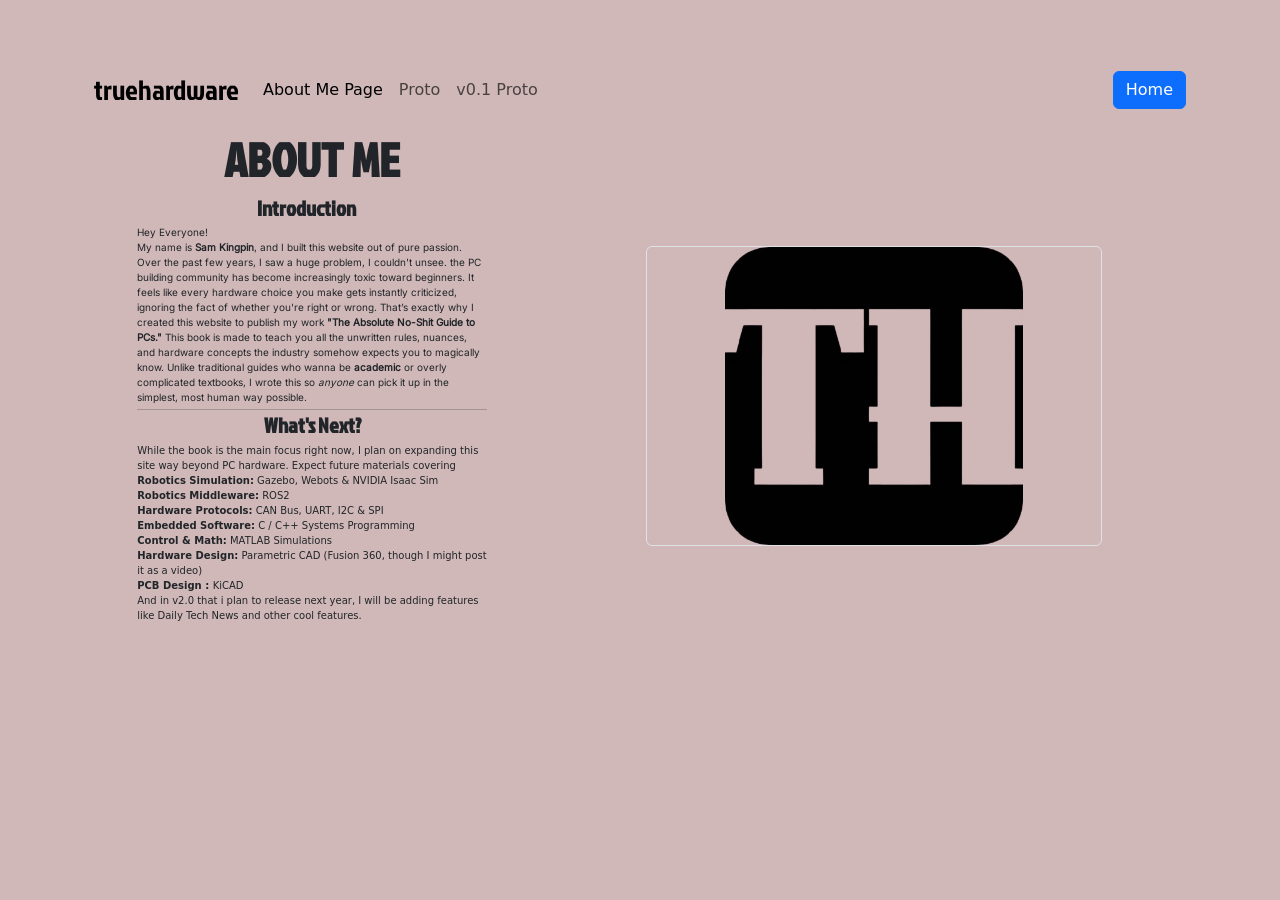
==== about-me.html @ 02f3b5b5 "fixed mobile button issue and url issues" ====
<!DOCTYPE html>
<html data-bs-theme="light" lang="en">

<head>
    <meta charset="utf-8">
    <meta name="viewport" content="width=device-width, initial-scale=1.0, shrink-to-fit=no">
    <title>truehardware_v0</title>
    <link rel="stylesheet" href="assets/bootstrap/css/bootstrap.min.css">
    <link rel="stylesheet" href="assets/css/Inter.css">
    <link rel="stylesheet" href="assets/css/Jockey%20One.css">
    <link rel="stylesheet" href="assets/css/bss-overrides.css">
    <link rel="stylesheet" href="assets/css/Navbar-Centered-Brand-icons.css">
</head>

<body>
    <div class="container py-4 py-xl-5">
        <nav class="navbar navbar-expand-md bg-body py-3" style="margin-top: 0;margin-right: 0px;margin-bottom: 18px;">
            <div class="container"><a class="navbar-brand d-flex align-items-center" href="#"><span style="font-size: 28px;font-family: 'Jockey One', sans-serif;">truehardware</span></a><button class="navbar-toggler" data-bs-toggle="collapse" data-bs-target="#navcol-1"><span class="visually-hidden">Toggle navigation</span><span class="navbar-toggler-icon"></span></button>
                <div class="collapse navbar-collapse" id="navcol-1">
                    <ul class="navbar-nav me-auto">
                        <li class="nav-item"><a class="nav-link active" href="#">About Me Page</a></li>
                        <li class="nav-item"><a class="nav-link" href="#">Proto</a></li>
                        <li class="nav-item"><a class="nav-link" href="#">v0.1 Proto</a></li>
                    </ul><a class="btn btn-primary" role="button" href="index.html">Home</a>
                </div>
            </div>
        </nav>
        <div class="row gx-2 gy-2 gy-md-0 text-center">
            <div class="col col-sm-auto col-md-6 col-lg text-center text-md-start d-flex d-sm-flex d-md-flex justify-content-center align-items-center justify-content-md-start align-items-md-center justify-content-xl-center">
                <div style="max-width: 350px;height: 476.6px;">
                    <h2 class="text-uppercase fw-bold" style="font-family: 'Jockey One', sans-serif;margin-top: -19px;margin-right: 0px;font-size: 47.4px;text-align: center;width: auto;padding-right: 0px;">about me</h2>
                    <h1 style="margin-top: 0px;padding: 0px;text-align: center;width: 338.3px;font-size: 21.4px;font-weight: bold;font-family: 'Jockey One', sans-serif;margin-bottom: 404px;">Introduction</h1>
                    <p style="margin-right: 0px;margin-top: -401px;margin-bottom: 0px;height: 188px;font-family: Inter, sans-serif;text-align: left;font-size: 10px;">Hey Everyone!&nbsp; <br>My name is <strong>Sam Kingpin</strong>, and I built this website out of pure passion. Over the past few years, I saw a huge problem, I couldn't unsee. the PC building community has become increasingly toxic toward beginners. It feels like every hardware choice you make gets instantly criticized, ignoring the fact of whether you're right or wrong. That’s exactly why I created this website to publish my work&nbsp;<strong>"The Absolute No-Shit Guide to PCs."&nbsp;</strong>This book is made to teach you all the unwritten rules, nuances, and hardware concepts the industry somehow expects you to magically know. Unlike traditional guides who wanna be <strong>academic </strong>or overly complicated textbooks, I wrote this so <em>anyone</em> can pick it up in the simplest, most human way possible.<br><br></p>
                    <hr style="margin-bottom: 0px;margin-top: -4px;">
                    <p style="font-weight: bold;font-family: 'Jockey One', sans-serif;text-align: center;font-size: 21px;">What's Next?</p>
                    <p style="font-size: 10px;margin-top: -14px;text-align: left;">While the book is the main focus right now, I plan on expanding this site way beyond PC hardware. Expect future materials covering<br><strong>Robotics Simulation:</strong> Gazebo, Webots &amp; NVIDIA Isaac Sim<br><strong>Robotics Middleware:</strong> ROS2<br><strong>Hardware Protocols:</strong> CAN Bus, UART, I2C &amp; SPI<br><strong>Embedded Software:</strong> C / C++ Systems Programming<br><strong>Control &amp; Math:</strong> MATLAB Simulations<br><strong>Hardware Design:</strong>&nbsp;Parametric CAD (Fusion 360, though I might post it as a video)<br><strong>PCB Design : </strong>KiCAD&nbsp;<br>And in v2.0 that i plan to release next year, I will be adding features like Daily Tech News and other cool features.&nbsp;</p>
                </div>
            </div>
            <div class="col-sm-6 col-md-6 col-lg col-xl-7 offset-lg-0 text-center order-2">
                <div class="m-xl-5 p-xl-5" style="height: 309px;"><img class="img-thumbnail img-fluid object-fit-scale w-100 h-100 m-auto mx-0 my-0" src="assets/img/TL%20LOGO%20NO%20BG.png" style="min-height: 300px;padding: 0px;margin-bottom: 0px;margin-top: 0;" width="1000" height="1000"></div>
            </div>
        </div>
    </div>
    <script src="assets/bootstrap/js/bootstrap.min.js"></script>
</body>

</html>
---- assets/css/Inter.css ----
@font-face {
	font-family: 'Inter';
	src: url(../../assets/fonts/Inter-db3d92febeff5c80005550f505682530.woff2) format('woff2');
	font-weight: 400;
	font-style: normal;
	font-display: swap;
	unicode-range: U+0460-052F, U+1C80-1C8A, U+20B4, U+2DE0-2DFF, U+A640-A69F, U+FE2E-FE2F;
}

@font-face {
	font-family: 'Inter';
	src: url(../../assets/fonts/Inter-ac16bc5c3edd072e6fb0fc1260fda78b.woff2) format('woff2');
	font-weight: 400;
	font-style: normal;
	font-display: swap;
	unicode-range: U+0301, U+0400-045F, U+0490-0491, U+04B0-04B1, U+2116;
}

@font-face {
	font-family: 'Inter';
	src: url(../../assets/fonts/Inter-139d7cca4bda9667d623b46c57586e9d.woff2) format('woff2');
	font-weight: 400;
	font-style: normal;
	font-display: swap;
	unicode-range: U+1F00-1FFF;
}

@font-face {
	font-family: 'Inter';
	src: url(../../assets/fonts/Inter-e5060291f5fe69a18ff8aa1215f47c0b.woff2) format('woff2');
	font-weight: 400;
	font-style: normal;
	font-display: swap;
	unicode-range: U+0370-0377, U+037A-037F, U+0384-038A, U+038C, U+038E-03A1, U+03A3-03FF;
}

@font-face {
	font-family: 'Inter';
	src: url(../../assets/fonts/Inter-86f166d638c91b92dfe6f2f3571d1976.woff2) format('woff2');
	font-weight: 400;
	font-style: normal;
	font-display: swap;
	unicode-range: U+0102-0103, U+0110-0111, U+0128-0129, U+0168-0169, U+01A0-01A1, U+01AF-01B0, U+0300-0301, U+0303-0304, U+0308-0309, U+0323, U+0329, U+1EA0-1EF9, U+20AB;
}

@font-face {
	font-family: 'Inter';
	src: url(../../assets/fonts/Inter-e104fe991ad2155368fd4105253ebd11.woff2) format('woff2');
	font-weight: 400;
	font-style: normal;
	font-display: swap;
	unicode-range: U+0100-02BA, U+02BD-02C5, U+02C7-02CC, U+02CE-02D7, U+02DD-02FF, U+0304, U+0308, U+0329, U+1D00-1DBF, U+1E00-1E9F, U+1EF2-1EFF, U+2020, U+20A0-20AB, U+20AD-20C0, U+2113, U+2C60-2C7F, U+A720-A7FF;
}

@font-face {
	font-family: 'Inter';
	src: url(../../assets/fonts/Inter-8e73498c1228ad8ba6e5063b927b69c9.woff2) format('woff2');
	font-weight: 400;
	font-style: normal;
	font-display: swap;
	unicode-range: U+0000-00FF, U+0131, U+0152-0153, U+02BB-02BC, U+02C6, U+02DA, U+02DC, U+0304, U+0308, U+0329, U+2000-206F, U+20AC, U+2122, U+2191, U+2193, U+2212, U+2215, U+FEFF, U+FFFD;
}
---- assets/css/bss-overrides.css ----
:root, [data-bs-theme=light] {
  --bs-body-bg: #d0b8b8;
  --bs-body-bg-rgb: 208,184,184;
}
---- assets/css/Navbar-Centered-Brand-icons.css ----
.bs-icon {
  --bs-icon-size: .75rem;
  display: flex;
  flex-shrink: 0;
  justify-content: center;
  align-items: center;
  font-size: var(--bs-icon-size);
  width: calc(var(--bs-icon-size) * 2);
  height: calc(var(--bs-icon-size) * 2);
  color: var(--bs-primary);
}

.bs-icon-xs {
  --bs-icon-size: 1rem;
  width: calc(var(--bs-icon-size) * 1.5);
  height: calc(var(--bs-icon-size) * 1.5);
}

.bs-icon-sm {
  --bs-icon-size: 1rem;
}

.bs-icon-md {
  --bs-icon-size: 1.5rem;
}

.bs-icon-lg {
  --bs-icon-size: 2rem;
}

.bs-icon-xl {
  --bs-icon-size: 2.5rem;
}

.bs-icon.bs-icon-primary {
  color: var(--bs-white);
  background: var(--bs-primary);
}

.bs-icon.bs-icon-primary-light {
  color: var(--bs-primary);
  background: rgba(var(--bs-primary-rgb), .2);
}

.bs-icon.bs-icon-semi-white {
  color: var(--bs-primary);
  background: rgba(255, 255, 255, .5);
}

.bs-icon.bs-icon-rounded {
  border-radius: .5rem;
}

.bs-icon.bs-icon-circle {
  border-radius: 50%;
}
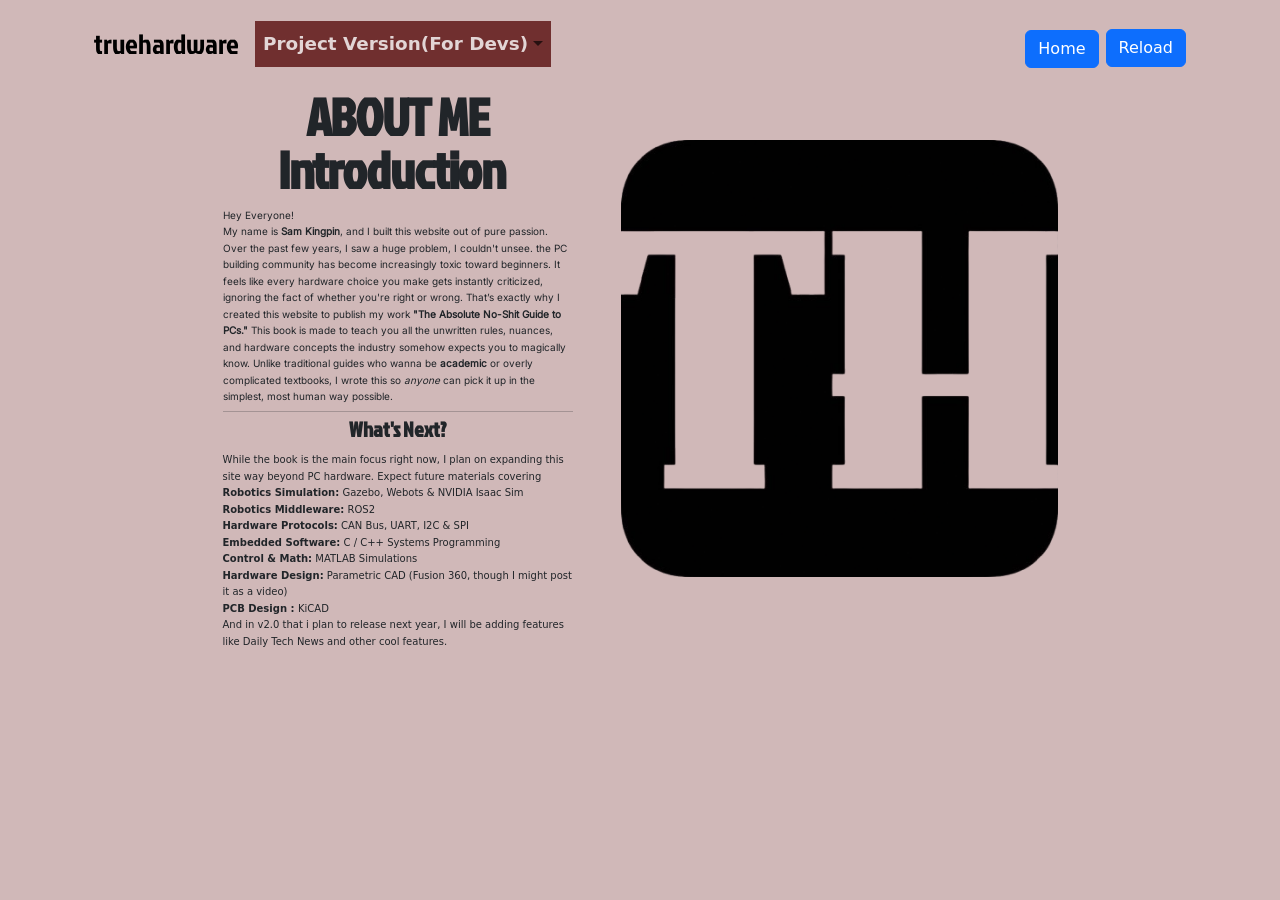
==== commit 7f6466e5: "LATERR later" ====
--- a/about-me.html
+++ b/about-me.html
@@ -4,44 +4,71 @@
 <head>
     <meta charset="utf-8">
     <meta name="viewport" content="width=device-width, initial-scale=1.0, shrink-to-fit=no">
-    <title>truehardware_v0</title>
+    <title>Free Unbiased Tech Reviews &amp; Books.</title>
+    <meta name="theme-color" content="Pink">
+    <link rel="canonical" href="https://truehardware.me/about-me.html">
+    <meta property="og:url" content="https://truehardware.me/about-me.html">
+    <meta name="twitter:description" content="No sponsorships, no fluff. truehardware provides honest, raw hardware reviews, and unbiased tech guides you can trust, all for free.">
+    <meta property="og:type" content="website">
+    <meta name="twitter:image" content="https://truehardware.me/assets/img/TH LOGO.jpg">
+    <meta name="twitter:title" content="truehardware">
+    <meta name="twitter:card" content="summary">
+    <meta name="description" content="No sponsorships, no fluff. truehardware provides honest, raw hardware reviews, and unbiased tech guides you can trust, all for free.">
+    <meta property="og:image" content="https://truehardware.me/assets/img/TL LOGO NO BG.png">
+    <link rel="icon" type="image/png" sizes="500x500" href="assets/img/TL%20LOGO%20NO%20BG.png">
+    <link rel="icon" type="image/png" sizes="500x500" href="assets/img/TL%20LOGO%20NO%20BG.png" media="(prefers-color-scheme: dark)">
+    <link rel="icon" type="image/png" sizes="500x500" href="assets/img/TL%20LOGO%20NO%20BG.png">
+    <link rel="icon" type="image/png" sizes="500x500" href="assets/img/TL%20LOGO%20NO%20BG.png" media="(prefers-color-scheme: dark)">
+    <link rel="icon" type="image/png" sizes="500x500" href="assets/img/TL%20LOGO%20NO%20BG.png">
+    <link rel="icon" type="image/png" sizes="500x500" href="assets/img/TL%20LOGO%20NO%20BG.png">
+    <link rel="icon" type="image/jpeg" sizes="800x800" href="assets/img/TH%20LOGO.jpg">
     <link rel="stylesheet" href="assets/bootstrap/css/bootstrap.min.css">
+    <link rel="manifest" href="manifest.json" crossorigin="use-credentials">
+    <link rel="stylesheet" href="assets/css/Arbutus%20Slab.css">
     <link rel="stylesheet" href="assets/css/Inter.css">
     <link rel="stylesheet" href="assets/css/Jockey%20One.css">
+    <link rel="stylesheet" href="assets/css/Titillium%20Web.css">
     <link rel="stylesheet" href="assets/css/bss-overrides.css">
+    <link rel="stylesheet" href="assets/css/Animated-Text-Background.css">
+    <link rel="stylesheet" href="assets/css/Button-Change-Text-on-Hover.css">
+    <link rel="stylesheet" href="assets/css/Button-Outlines---Pretty.css">
     <link rel="stylesheet" href="assets/css/Navbar-Centered-Brand-icons.css">
+    <link rel="stylesheet" href="assets/css/Rounded-Button.css">
+    <link rel="stylesheet" href="assets/css/styles.css">
 </head>
 
 <body>
-    <div class="container py-4 py-xl-5">
+    <div class="container">
         <nav class="navbar navbar-expand-md bg-body py-3" style="margin-top: 0;margin-right: 0px;margin-bottom: 18px;">
             <div class="container"><a class="navbar-brand d-flex align-items-center" href="#"><span style="font-size: 28px;font-family: 'Jockey One', sans-serif;">truehardware</span></a><button class="navbar-toggler" data-bs-toggle="collapse" data-bs-target="#navcol-1"><span class="visually-hidden">Toggle navigation</span><span class="navbar-toggler-icon"></span></button>
                 <div class="collapse navbar-collapse" id="navcol-1">
                     <ul class="navbar-nav me-auto">
-                        <li class="nav-item"><a class="nav-link active" href="#">About Me Page</a></li>
-                        <li class="nav-item"><a class="nav-link" href="#">Proto</a></li>
-                        <li class="nav-item"><a class="nav-link" href="#">v0.1 Proto</a></li>
-                    </ul><a class="btn btn-primary" role="button" href="index.html">Home</a>
+                        <li class="nav-item"></li>
+                        <li class="nav-item"></li>
+                        <li class="nav-item dropdown"><a class="dropdown-toggle nav-link" data-bs-toggle="dropdown" aria-expanded="false" href="#" style="background: repeating-radial-gradient(white, #702f2f 0%), var(--bs-primary);text-align: center;"><strong><span style="color: rgba(255, 255, 255, 0.8);">Project Version(For Devs)</span></strong></a>
+                            <div class="dropdown-menu" style="background: var(--bs-light);"><a class="dropdown-item" href="#">v0.2</a><a class="dropdown-item" href="#">Prototype II</a><a class="dropdown-item" href="#"><strong>Not a MVP, yet.</strong></a></div>
+                        </li>
+                    </ul><a class="btn btn-primary" role="button" href="index.html" style="margin-top: 9px;text-align: center;">Home</a><a class="btn btn-primary" role="button" style="margin-right: 0px;margin-left: 7px;margin-top: 7px;">Reload</a>
                 </div>
             </div>
         </nav>
-        <div class="row gx-2 gy-2 gy-md-0 text-center">
-            <div class="col col-sm-auto col-md-6 col-lg text-center text-md-start d-flex d-sm-flex d-md-flex justify-content-center align-items-center justify-content-md-start align-items-md-center justify-content-xl-center">
+        <div class="row gx-4 gx-lg-5 justify-content-center align-items-center align-content-center align-self-center">
+            <div class="col-12 col-md-7 col-lg-7 text-end text-sm-end text-md-end text-lg-end text-xl-end text-xxl-end position-static d-flex d-sm-flex d-md-flex justify-content-center align-items-center justify-content-md-start align-items-md-center justify-content-xl-center" style="width: auto;height: auto;">
                 <div style="max-width: 350px;height: 476.6px;">
-                    <h2 class="text-uppercase fw-bold" style="font-family: 'Jockey One', sans-serif;margin-top: -19px;margin-right: 0px;font-size: 47.4px;text-align: center;width: auto;padding-right: 0px;">about me</h2>
-                    <h1 style="margin-top: 0px;padding: 0px;text-align: center;width: 338.3px;font-size: 21.4px;font-weight: bold;font-family: 'Jockey One', sans-serif;margin-bottom: 404px;">Introduction</h1>
+                    <h2 class="display-1 text-uppercase fw-bold" id="xl-page-title" style="font-family: 'Jockey One', sans-serif;margin-top: -19px;margin-right: 0px;font-size: 47.4px;text-align: center;width: auto;padding-right: 0px;">about me</h2>
+                    <h1 id="xl-big-text" style="margin-top: -15px;padding: 0px;text-align: center;width: 338.3px;/*font-size: 21.4px;*/font-weight: bold;font-family: 'Jockey One', sans-serif;margin-bottom: 402px;padding-top: 0px;padding-bottom: 6px;">Introduction</h1>
                     <p style="margin-right: 0px;margin-top: -401px;margin-bottom: 0px;height: 188px;font-family: Inter, sans-serif;text-align: left;font-size: 10px;">Hey Everyone!&nbsp; <br>My name is <strong>Sam Kingpin</strong>, and I built this website out of pure passion. Over the past few years, I saw a huge problem, I couldn't unsee. the PC building community has become increasingly toxic toward beginners. It feels like every hardware choice you make gets instantly criticized, ignoring the fact of whether you're right or wrong. That’s exactly why I created this website to publish my work&nbsp;<strong>"The Absolute No-Shit Guide to PCs."&nbsp;</strong>This book is made to teach you all the unwritten rules, nuances, and hardware concepts the industry somehow expects you to magically know. Unlike traditional guides who wanna be <strong>academic </strong>or overly complicated textbooks, I wrote this so <em>anyone</em> can pick it up in the simplest, most human way possible.<br><br></p>
                     <hr style="margin-bottom: 0px;margin-top: -4px;">
                     <p style="font-weight: bold;font-family: 'Jockey One', sans-serif;text-align: center;font-size: 21px;">What's Next?</p>
                     <p style="font-size: 10px;margin-top: -14px;text-align: left;">While the book is the main focus right now, I plan on expanding this site way beyond PC hardware. Expect future materials covering<br><strong>Robotics Simulation:</strong> Gazebo, Webots &amp; NVIDIA Isaac Sim<br><strong>Robotics Middleware:</strong> ROS2<br><strong>Hardware Protocols:</strong> CAN Bus, UART, I2C &amp; SPI<br><strong>Embedded Software:</strong> C / C++ Systems Programming<br><strong>Control &amp; Math:</strong> MATLAB Simulations<br><strong>Hardware Design:</strong>&nbsp;Parametric CAD (Fusion 360, though I might post it as a video)<br><strong>PCB Design : </strong>KiCAD&nbsp;<br>And in v2.0 that i plan to release next year, I will be adding features like Daily Tech News and other cool features.&nbsp;</p>
                 </div>
             </div>
-            <div class="col-sm-6 col-md-6 col-lg col-xl-7 offset-lg-0 text-center order-2">
-                <div class="m-xl-5 p-xl-5" style="height: 309px;"><img class="img-thumbnail img-fluid object-fit-scale w-100 h-100 m-auto mx-0 my-0" src="assets/img/TL%20LOGO%20NO%20BG.png" style="min-height: 300px;padding: 0px;margin-bottom: 0px;margin-top: 0;" width="1000" height="1000"></div>
-            </div>
+            <div class="col-12 col-sm-12 col-md-5 col-lg-5 offset-lg-0 text-center justify-content-center align-items-center align-content-center justify-content-md-center"><img class="img-fluid aspect-ratio-1x1 object-fit-scale position-sticky justify-content-center align-items-center align-content-center align-self-center" width="500" height="500" src="assets/img/TL%20LOGO%20NO%20BG.png" style="margin-top: 29px;"></div>
         </div>
     </div>
     <script src="assets/bootstrap/js/bootstrap.min.js"></script>
+    <script src="assets/js/bs-init.js"></script>
+    <script src="assets/js/Animated-Text-Background-animatedTextBackground.js"></script>
 </body>
 
 </html>
--- a/assets/css/bss-overrides.css
+++ b/assets/css/bss-overrides.css
@@ -3,3 +3,41 @@
   --bs-body-bg-rgb: 208,184,184;
 }
 
+.aspect-ratio-1x1 {
+  aspect-ratio: 1/1;
+}
+
+@view-transition {
+  navigation: auto;
+}
+
+[data-bss-view-transition-name=Chap1] {
+  view-transition-name: Chap1;
+}
+
+::view-transition-old(root) {
+  animation: 300ms ease-out both bss-page-view-transition-old;
+}
+
+@keyframes bss-page-view-transition-old {
+from {
+  opacity: 1;
+}
+to {
+  opacity: 0;
+}
+}
+
+::view-transition-new(root) {
+  animation: 300ms ease-out both bss-page-view-transition-new;
+}
+
+@keyframes bss-page-view-transition-new {
+from {
+  opacity: 0;
+}
+to {
+  opacity: 1;
+}
+}
+
--- a/assets/css/Animated-Text-Background.css
+++ b/assets/css/Animated-Text-Background.css
@@ -0,0 +1,22 @@
+#animatedTextBackground {
+  display: flex;
+  flex-flow: column;
+  justify-content: center;
+  width: 100%;
+  height: 100vh;
+  background: #232a42;
+}
+
+#animatedTextHeading {
+  background: url("https://s3-us-west-2.amazonaws.com/s.cdpn.io/907368/background-text.jpg") repeat;
+  font-family: 'Arbutus Slab', serif;
+  -webkit-text-fill-color: transparent;
+  -webkit-background-clip: text;
+  text-align: center;
+  font-weight: 900;
+  letter-spacing: -1px;
+  font-size: 15vw;
+  line-height: .8em;
+  background-size: 300%;
+}
+
--- a/assets/css/Button-Outlines---Pretty.css
+++ b/assets/css/Button-Outlines---Pretty.css
@@ -0,0 +1,4 @@
+.border-pretty {
+  border: 1px solid #ce9c95;
+}
+
--- a/assets/css/Navbar-Centered-Brand-icons.css
+++ b/assets/css/Navbar-Centered-Brand-icons.css
@@ -55,3 +55,10 @@
   border-radius: 50%;
 }
 
+@media (min-width: 1200px) {
+  .xl-big-text {
+    font-size: 1.25rem !important;
+    line-height: 1.6;
+  }
+}
+
--- a/assets/css/Rounded-Button.css
+++ b/assets/css/Rounded-Button.css
@@ -0,0 +1,15 @@
+.add {
+  background: #d32641;
+  padding: 20px;
+  font-size: 18px;
+  color: #fff;
+  border: none;
+  border-radius: 300px;
+  display: block;
+  margin: auto;
+  margin-top: 50px;
+  padding-top: 10px;
+  padding-bottom: 10px;
+  margin-bottom: 50px;
+}
+
--- a/assets/css/styles.css
+++ b/assets/css/styles.css
@@ -0,0 +1,53 @@
+@media (min-width: 1200px) {
+  .xl-big-text {
+    font-size: 1.5rem !important;
+    line-height: 1.6;
+  }
+}
+
+@media (min-width:1200px) {
+  .h1, h1 {
+    font-size: 3.0rem;
+  }
+}
+
+/* 1. Base style: Applies to Mobile, Tablet, & Laptop */
+
+.xl-big-text {
+  font-size: 21.4px;
+}
+
+/* 2. XL/XXL style: Applies ONLY to screens 1200px and wider */
+
+@media (min-width: 1200px) {
+  .xl-page-title {
+    font-size: 42px !important;
+  }
+}
+
+body {
+  font-size: clamp(1rem, 0.92rem + 0.4vw, 1.2rem) !important;
+  line-height: 1.65 !important;
+}
+
+p {
+  max-width: 68ch !important;
+  margin-bottom: 1.25rem !important;
+}
+
+h1, .display-1, .h1 {
+  font-size: clamp(1.75rem, 1.1rem + 2.8vw, 3.25rem) !important;
+  line-height: 1.15 !important;
+  letter-spacing: -0.02em !important;
+}
+
+h2, .display-2, .h2 {
+  font-size: clamp(1.35rem, 0.95rem + 1.8vw, 2.25rem) !important;
+  line-height: 1.25 !important;
+}
+
+ul, ol {
+  font-size: clamp(0.95rem, 0.88rem + 0.35vw, 1.15rem) !important;
+  line-height: 1.6 !important;
+}
+
